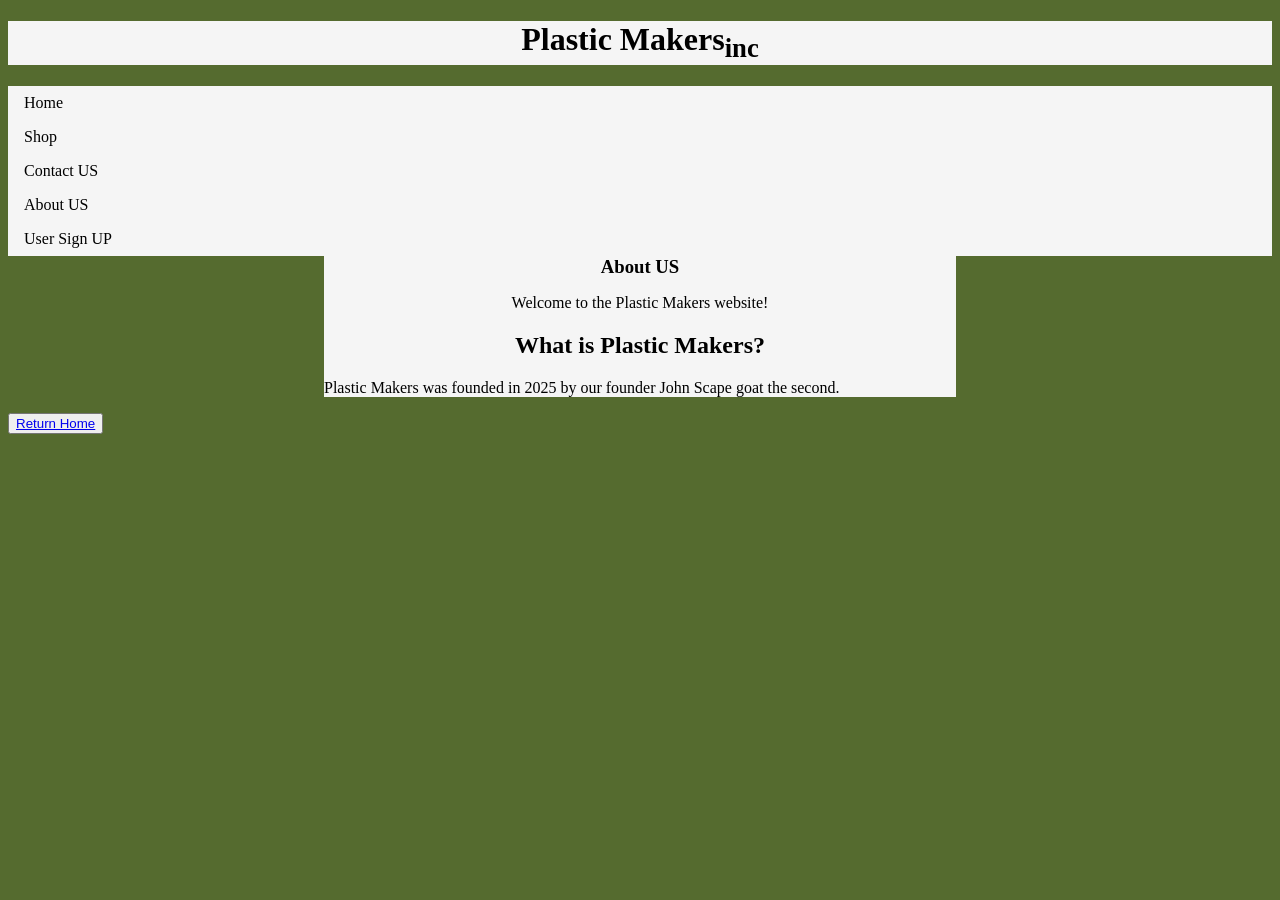
==== AboutUS.html @ a5ebb680 "Add files via upload" ====
<!DOCTYPE html>
<html lang="en">
<head>
    <meta charset="UTF-8">
    <title>About US</title>
  <body>
        <link rel="stylesheet" type="text/css" href= "myStyle.css">

        <header>
            <h1> Plastic Makers<sub>inc</sub>  </h1>
        </header>

        <nav>
            <ul>
                <li> <a href="index.html">Home</a> </li>
                <li><a href="Shop.html">Shop</a></li>
                <li><a href="Contact%20US.html"> Contact US</a></li>
                <li><a href="AboutUS.html"> About US</a></li>
                <li><a href="SignUP.html"> User Sign UP</a></li>
            </ul>
        </nav>

<section>
    <article>
        <h1> About US </h1>
        <p style="text-align: center"> Welcome to the Plastic Makers website!</p>
        <H2 style="text-align: center"> What is Plastic Makers?</H2>
        <p>Plastic Makers was founded in 2025 by our founder John Scape goat the second. </p>
    </article>
</section>
      
      <button type="button"> <a href="index.html">Return Home</a> </button> 
  </body>
</html>
---- myStyle.css ----
body{
    background: darkolivegreen;
}
/* Styling for the header */
header{
    text-align: center;
    margin: auto;
    background: whitesmoke;
    width: 100%;
}

/* Styling for the section */
section{
    text-align: left;
    margin: auto;
    width: 50%;
    h1{
        text-align: center;
        margin: auto;
        background: whitesmoke;
    }
    p{
        text-align: left;
        background: whitesmoke;
    }
    article{
        text-align: left;
        margin: auto;
        background: whitesmoke;
    }
}
nav ul{
    text-align: left;
}
/* Styling for the aside */
aside{
    text-align: center;
    margin: auto;
    p{
        background: whitesmoke;
    }
}
/* Styling for the footer */
footer{
    article {
        background: whitesmoke;
    }
    /*TODO Styling for the horizontal buttons */
}

/* Styling for the vertical buttons */
ul{
    list-style-type: none;
    margin: 0;
    padding: 0;
    background-color: whitesmoke;
}
li a {
    display: block;
    color: black;
    padding: 8px 16px;
    text-decoration: none;
}
li a:hover {
    background-color: gray;
    color: white;
}
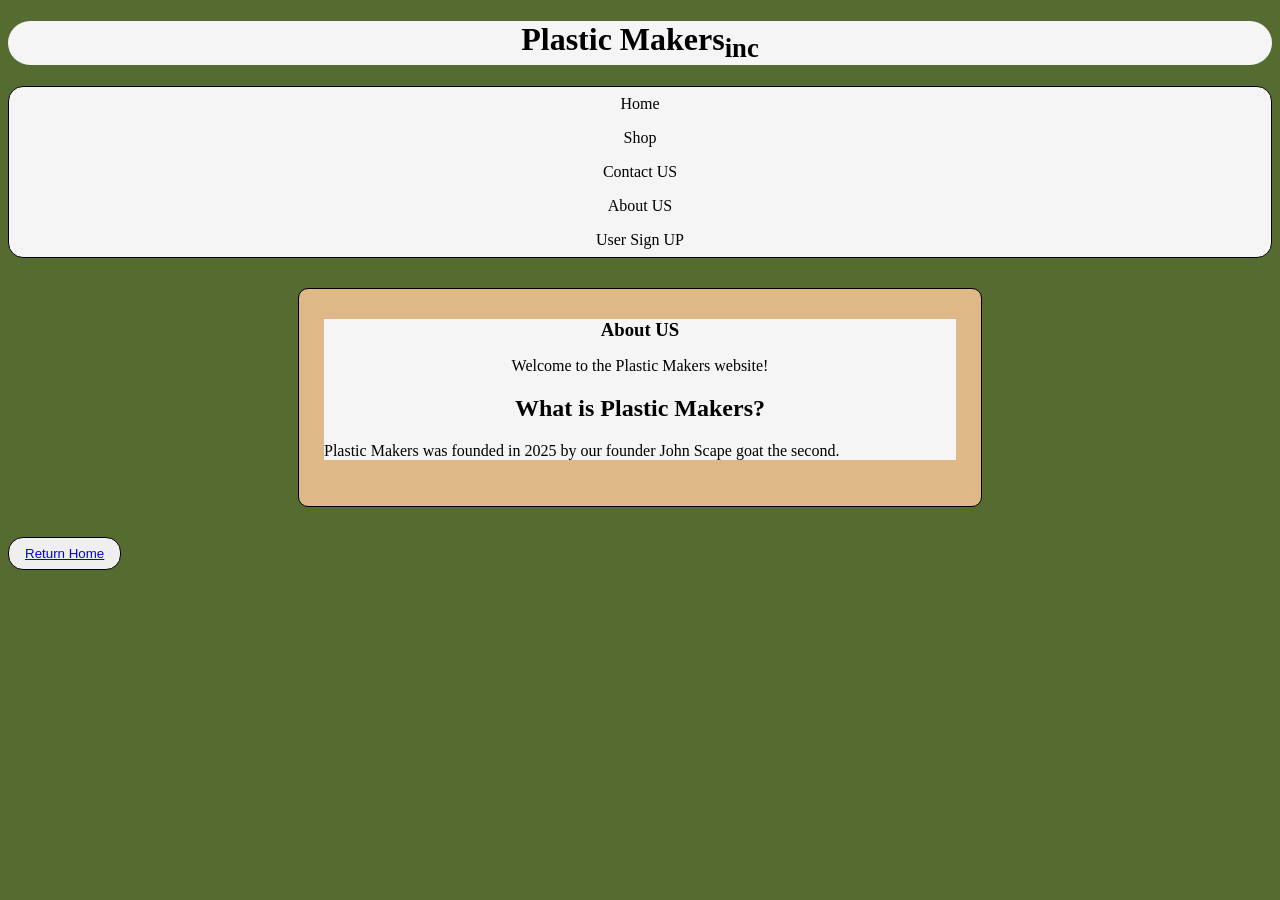
==== commit f45819ac: "L4" ====
--- a/AboutUS.html
+++ b/AboutUS.html
@@ -12,7 +12,7 @@
 
         <nav>
             <ul>
-                <li> <a href="index.html">Home</a> </li>
+                <li> <a href="Home.html">Home</a> </li>
                 <li><a href="Shop.html">Shop</a></li>
                 <li><a href="Contact%20US.html"> Contact US</a></li>
                 <li><a href="AboutUS.html"> About US</a></li>
@@ -29,6 +29,6 @@
     </article>
 </section>
       
-      <button type="button"> <a href="index.html">Return Home</a> </button> 
+      <button type="button"> <a href="Home.html">Return Home</a> </button>
   </body>
 </html>
--- a/myStyle.css
+++ b/myStyle.css
@@ -5,14 +5,19 @@
 header{
     text-align: center;
     margin: auto;
+    border-radius: 30px;
     background: whitesmoke;
     width: 100%;
 }
 
 /* Styling for the section */
 section{
+    background-color: burlywood;
+    border: 1px solid black;
+    border-radius: 10px;
     text-align: left;
-    margin: auto;
+    margin: 30px auto;
+    padding: 30px 25px;
     width: 50%;
     h1{
         text-align: center;
@@ -29,23 +34,36 @@
         background: whitesmoke;
     }
 }
+
 nav ul{
-    text-align: left;
+    text-align: center;
+    background-color: whitesmoke;
+    border: 1px solid black;
+    border-radius: 15px;
+
 }
+
 /* Styling for the aside */
 aside{
+    background-color: burlywood;
+    border: 1px solid black;
     text-align: center;
     margin: auto;
+
     p{
         background: whitesmoke;
     }
 }
 /* Styling for the footer */
 footer{
+    text-align: center;
+    margin: auto;
+    border-radius: 30px;
+    background: whitesmoke;
     article {
         background: whitesmoke;
     }
-    /*TODO Styling for the horizontal buttons */
+
 }
 
 /* Styling for the vertical buttons */
@@ -55,15 +73,49 @@
     padding: 0;
     background-color: whitesmoke;
 }
+
 li a {
     display: block;
     color: black;
     padding: 8px 16px;
     text-decoration: none;
 }
+
 li a:hover {
     background-color: gray;
     color: white;
+    border-radius: 15px;
+}
+input{
+    padding: 10px 15px;
+    width: 50%;
+    border: 1px solid black;
+    border-radius: 10px;
 }
 
+form{
+    h2{
+        text-align: center;
+    }
+    width: 90%;
+    margin: 15px auto;
+    padding: 20px 15px;
+    text-align: left;
+}
 
+button{
+    border: 1px solid black;
+    border-radius: 15px;
+    display: block;
+    color: black;
+    padding: 8px 16px;
+    text-decoration: none;
+}
+button:hover{
+    background-color: gray;
+    color: white;
+    border-radius: 15px;}
+
+
+
+
